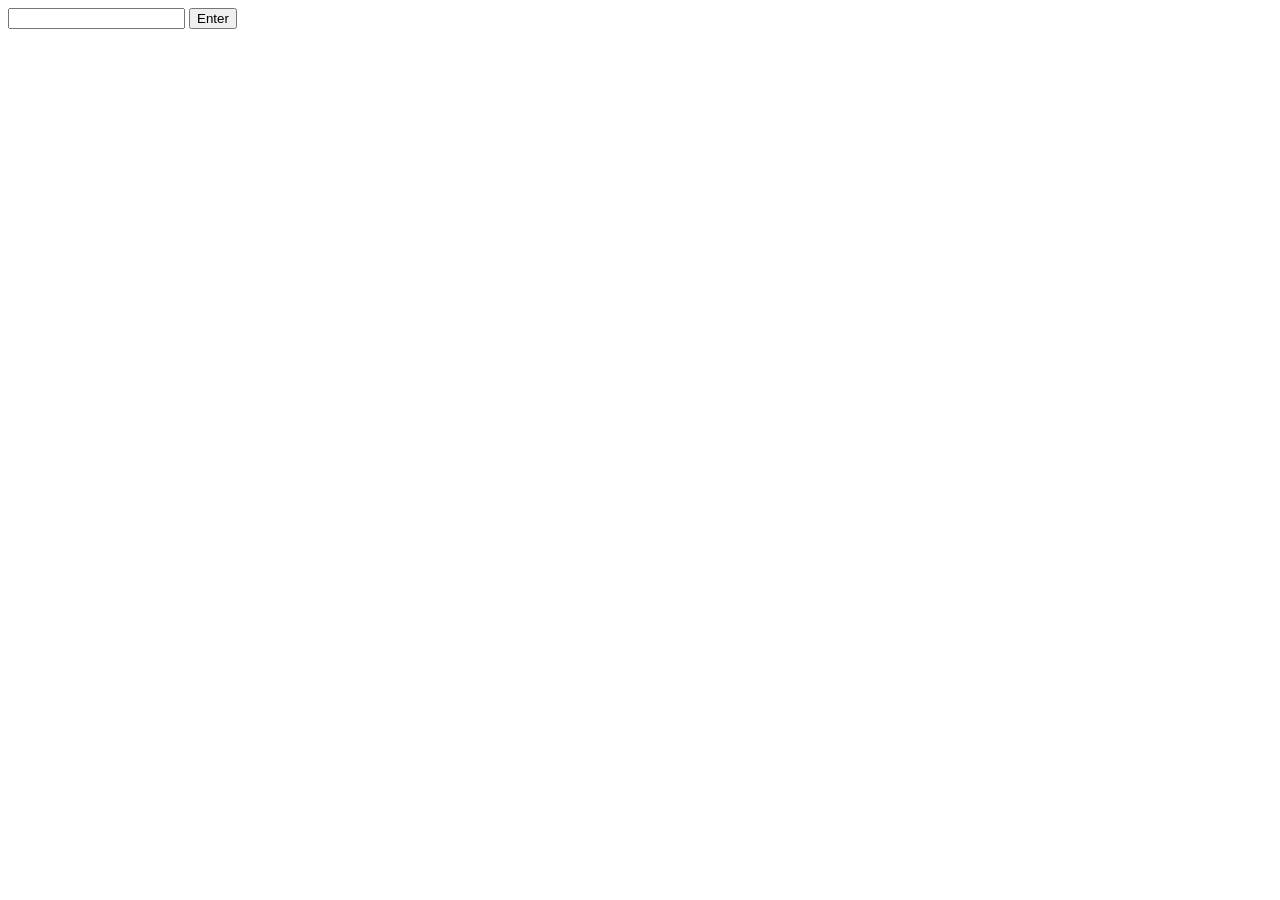
==== index.html @ 7a2232eb "Add minimal backend server" ====
<!DOCTYPE html>
<html>
  <head>
    <script type="text/javascript" src="static/js/jquery-1.11.0.js"></script>
    <script type="text/javascript" src="static/js/socket.io.js"></script>
    <script>
$(function() {

    WEB_SOCKET_SWF_LOCATION = "/static/WebSocketMain.swf";
    WEB_SOCKET_DEBUG = true;

    // Socket.io specific code
    var socket = io.connect('/terminal');

    // Update the DOM when we get new data from the server
    socket.on('data', function(data) {
        console.log(data)
    });

    $('#start').click(function () {
        var url = $("#url").val()
        var payload = {
            'action': 'start',
            'url': url,
        }
        socket.emit('user message', JSON.stringify(payload));
        return false;
    });

    $('#stop').click(function () {
        socket.emit('user message', 'stop');
        return false;
    });
});
  </script>
  </head>
<body>

<form>
    <input id="url">
    <button id="start">Enter</button>
</form>

</body>
</html>
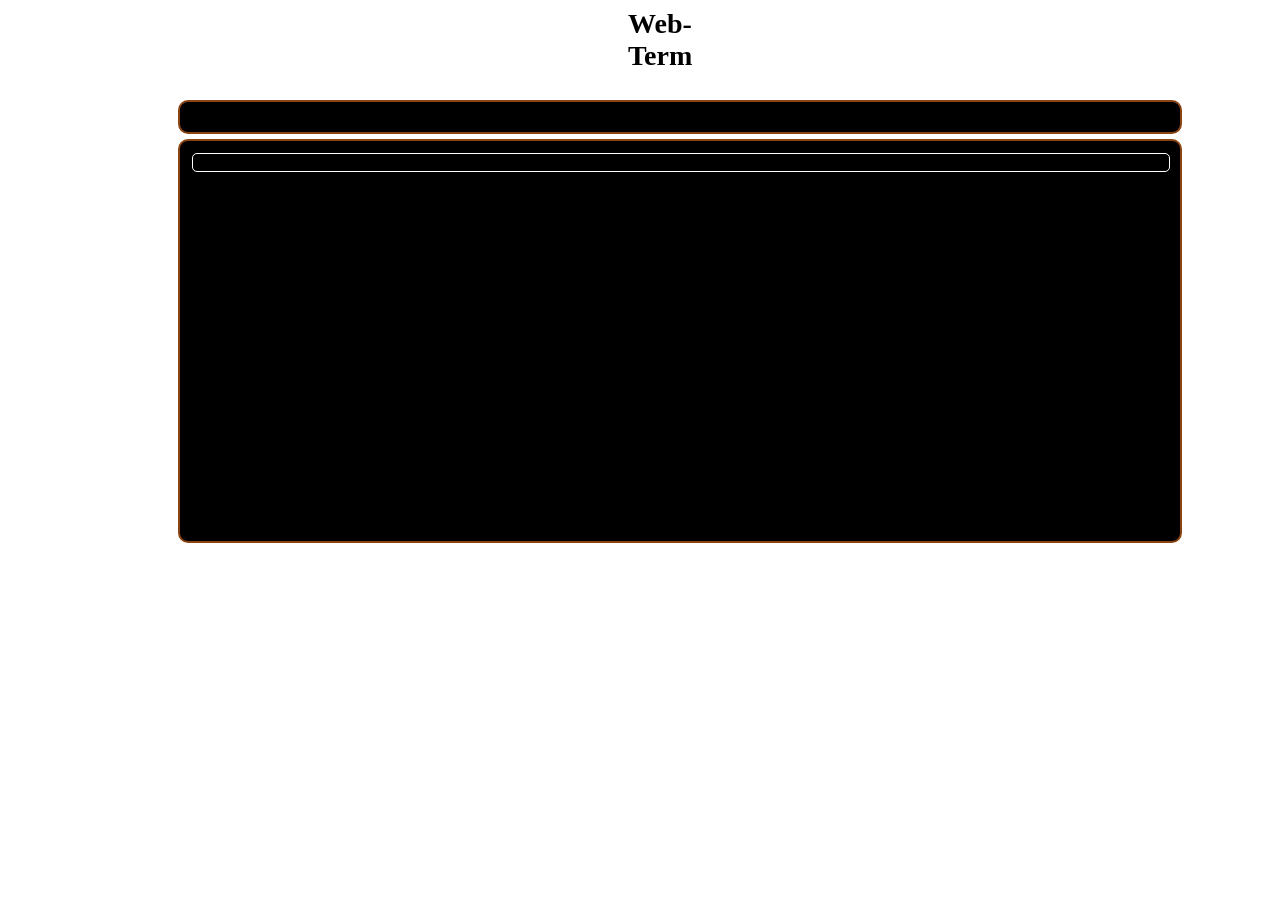
==== commit 70819098: "Add Minimal Frontend" ====
--- a/index.html
+++ b/index.html
@@ -1,45 +1,29 @@
-<!DOCTYPE html>
 <html>
-  <head>
-    <script type="text/javascript" src="static/js/jquery-1.11.0.js"></script>
-    <script type="text/javascript" src="static/js/socket.io.js"></script>
-    <script>
-$(function() {
+<head>
+    <link type="text/css" rel="stylesheet" href="static/css/style.css"></link>
+</head>
 
-    WEB_SOCKET_SWF_LOCATION = "/static/WebSocketMain.swf";
-    WEB_SOCKET_DEBUG = true;
+<body>
+    <div class="container">
+        <div class="top">
+            <p>Web-Term</p>
+        </div>
+        <div class="titlebar">
 
-    // Socket.io specific code
-    var socket = io.connect('/terminal');
+        </div>
+        <div class="shellbox">
+             <div class="shellbox_inner">
+                   <div class="input_container" id="yo">
+                        <input type="text" id="input"></input>
+                   </div>
+             </div>  
+        </div>
+    </div>
+<script>
+ $(document).ready(function(){
+    $("yo").onclick.append("<div>hello stackoverflow users</div>");
+});
+</script>
+</body>
 
-    // Update the DOM when we get new data from the server
-    socket.on('data', function(data) {
-        console.log(data)
-    });
-
-    $('#start').click(function () {
-        var url = $("#url").val()
-        var payload = {
-            'action': 'start',
-            'url': url,
-        }
-        socket.emit('user message', JSON.stringify(payload));
-        return false;
-    });
-
-    $('#stop').click(function () {
-        socket.emit('user message', 'stop');
-        return false;
-    });
-});
-  </script>
-  </head>
-<body>
-
-<form>
-    <input id="url">
-    <button id="start">Enter</button>
-</form>
-
-</body>
-</html>
+</html>
--- a/static/css/style.css
+++ b/static/css/style.css
@@ -0,0 +1,69 @@
+
+.container{
+    width: 1100px;
+    height: auto;
+    background-color: transparent;
+    margin-left: 170px;
+}
+.top{
+    width: 100px;
+    height: auto;
+    background-color: transparent;
+    margin-left: 450px;
+}
+.top>p{
+    font-size: 28px;
+    font-weight: bold;
+    font-family: consolas;
+}
+
+.titlebar{
+    height: 30px;
+    width: 1000px;
+    background-color: #000000;
+    border: 2px solid; 
+    border-color: #8B4513;
+    border-radius: 10px;
+}
+.shellbox{
+    height: 400px;
+    width: 1000px;
+    background-color: #000000;
+    border: 2px solid; 
+    border-color: #8B4513;
+    border-radius: 10px;
+    margin-top: 5px;
+}
+.shellbox_inner{
+    height: 376px;
+    width: 976px;
+    background-color: transparent;
+    border: 2px solid; 
+    border-color: 1e90ff;
+    border-radius: 10px;
+    margin-top: 5px;
+    margin-left: 5px;
+    padding: 5px;
+}
+.shellbox_inner>p{
+    font-size: 16px;
+    font-weight: bold;
+    font-family: monospace;
+    margin-left: 5px;
+}
+#input{
+    color: #0C53D8;
+    width: 100%;   
+    background-color: transparent;
+    border-radius: 5px;
+    border: none;
+    
+}
+.input_container{
+    width: 100%;   
+    background-color: transparent;
+    border-radius: 5px;
+    border: 1px solid;
+    border-color: #ffffff;
+}
+
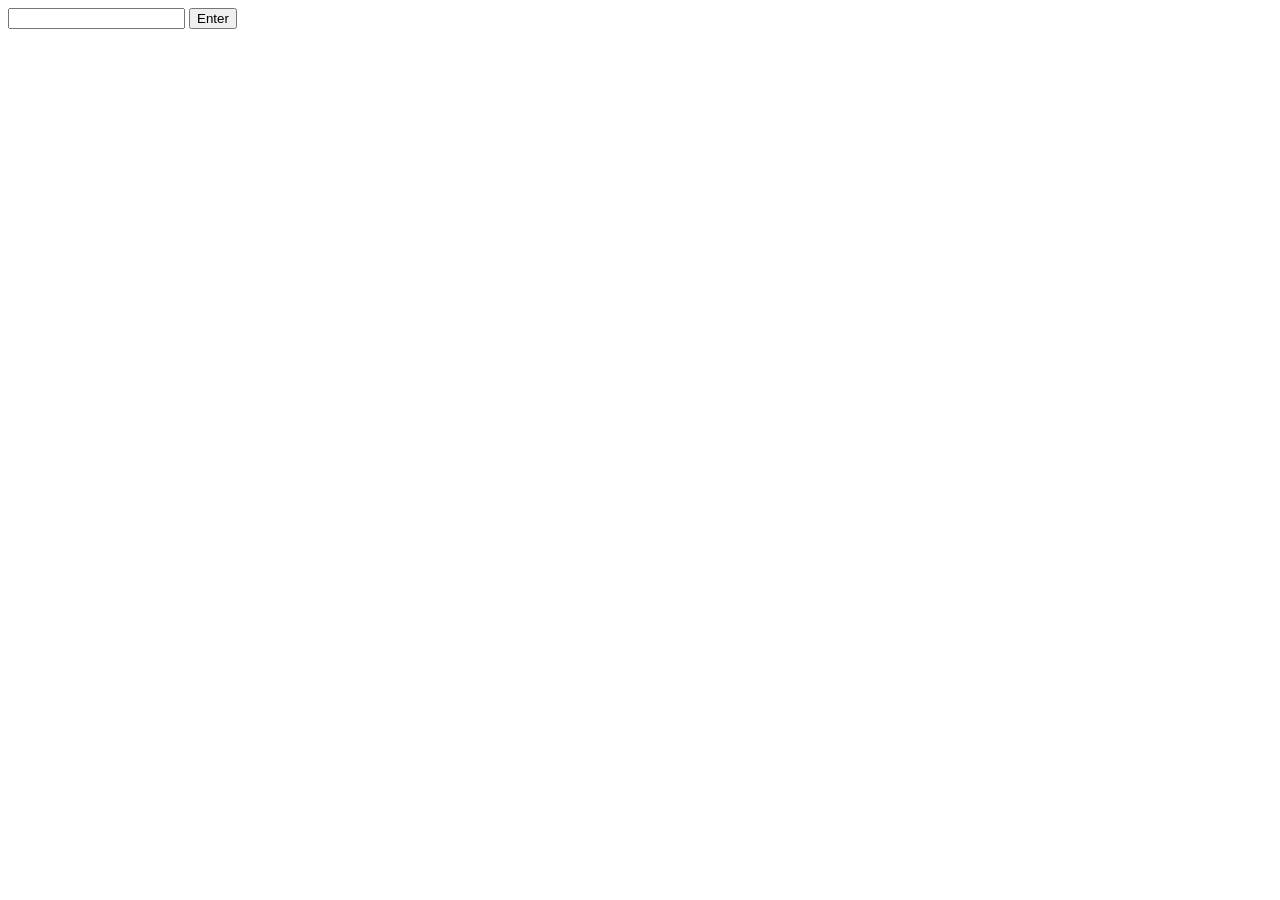
==== commit a9be0205: "Client now interacts with a uuid for identification" ====
--- a/index.html
+++ b/index.html
@@ -1,29 +1,51 @@
+<!DOCTYPE html>
 <html>
-<head>
-    <link type="text/css" rel="stylesheet" href="static/css/style.css"></link>
-</head>
+  <head>
+    <script type="text/javascript" src="static/js/jquery-1.11.0.js"></script>
+    <script type="text/javascript" src="static/js/socket.io.js"></script>
+    <script>
+$(function() {
 
+    WEB_SOCKET_SWF_LOCATION = "/static/WebSocketMain.swf";
+    WEB_SOCKET_DEBUG = true;
+
+    // Socket.io specific code
+    var socket = io.connect('/terminal');
+
+    // Update the DOM when we get new data from the server
+    socket.on('data', function(data) {
+        console.log(data)
+    });
+
+    // Client UUID sent on this channel on successful connection
+    socket.on('establish-connection', function(payload) {
+        webterm_uuid = JSON.parse(payload)['uuid'];
+        console.log("Recieved Client UUID: " + webterm_uuid)
+    });
+
+
+    $('#start').click(function () {
+        var command = $("#command").val()
+        var payload = {
+            'command': command,
+        }
+        socket.emit('user message', JSON.stringify(payload));
+        return false;
+    });
+
+    $('#stop').click(function () {
+        socket.emit('user message', 'stop');
+        return false;
+    });
+});
+  </script>
+  </head>
 <body>
-    <div class="container">
-        <div class="top">
-            <p>Web-Term</p>
-        </div>
-        <div class="titlebar">
 
-        </div>
-        <div class="shellbox">
-             <div class="shellbox_inner">
-                   <div class="input_container" id="yo">
-                        <input type="text" id="input"></input>
-                   </div>
-             </div>  
-        </div>
-    </div>
-<script>
- $(document).ready(function(){
-    $("yo").onclick.append("<div>hello stackoverflow users</div>");
-});
-</script>
+<form>
+    <input id="command">
+    <button id="start">Enter</button>
+</form>
+
 </body>
-
-</html>+</html>
